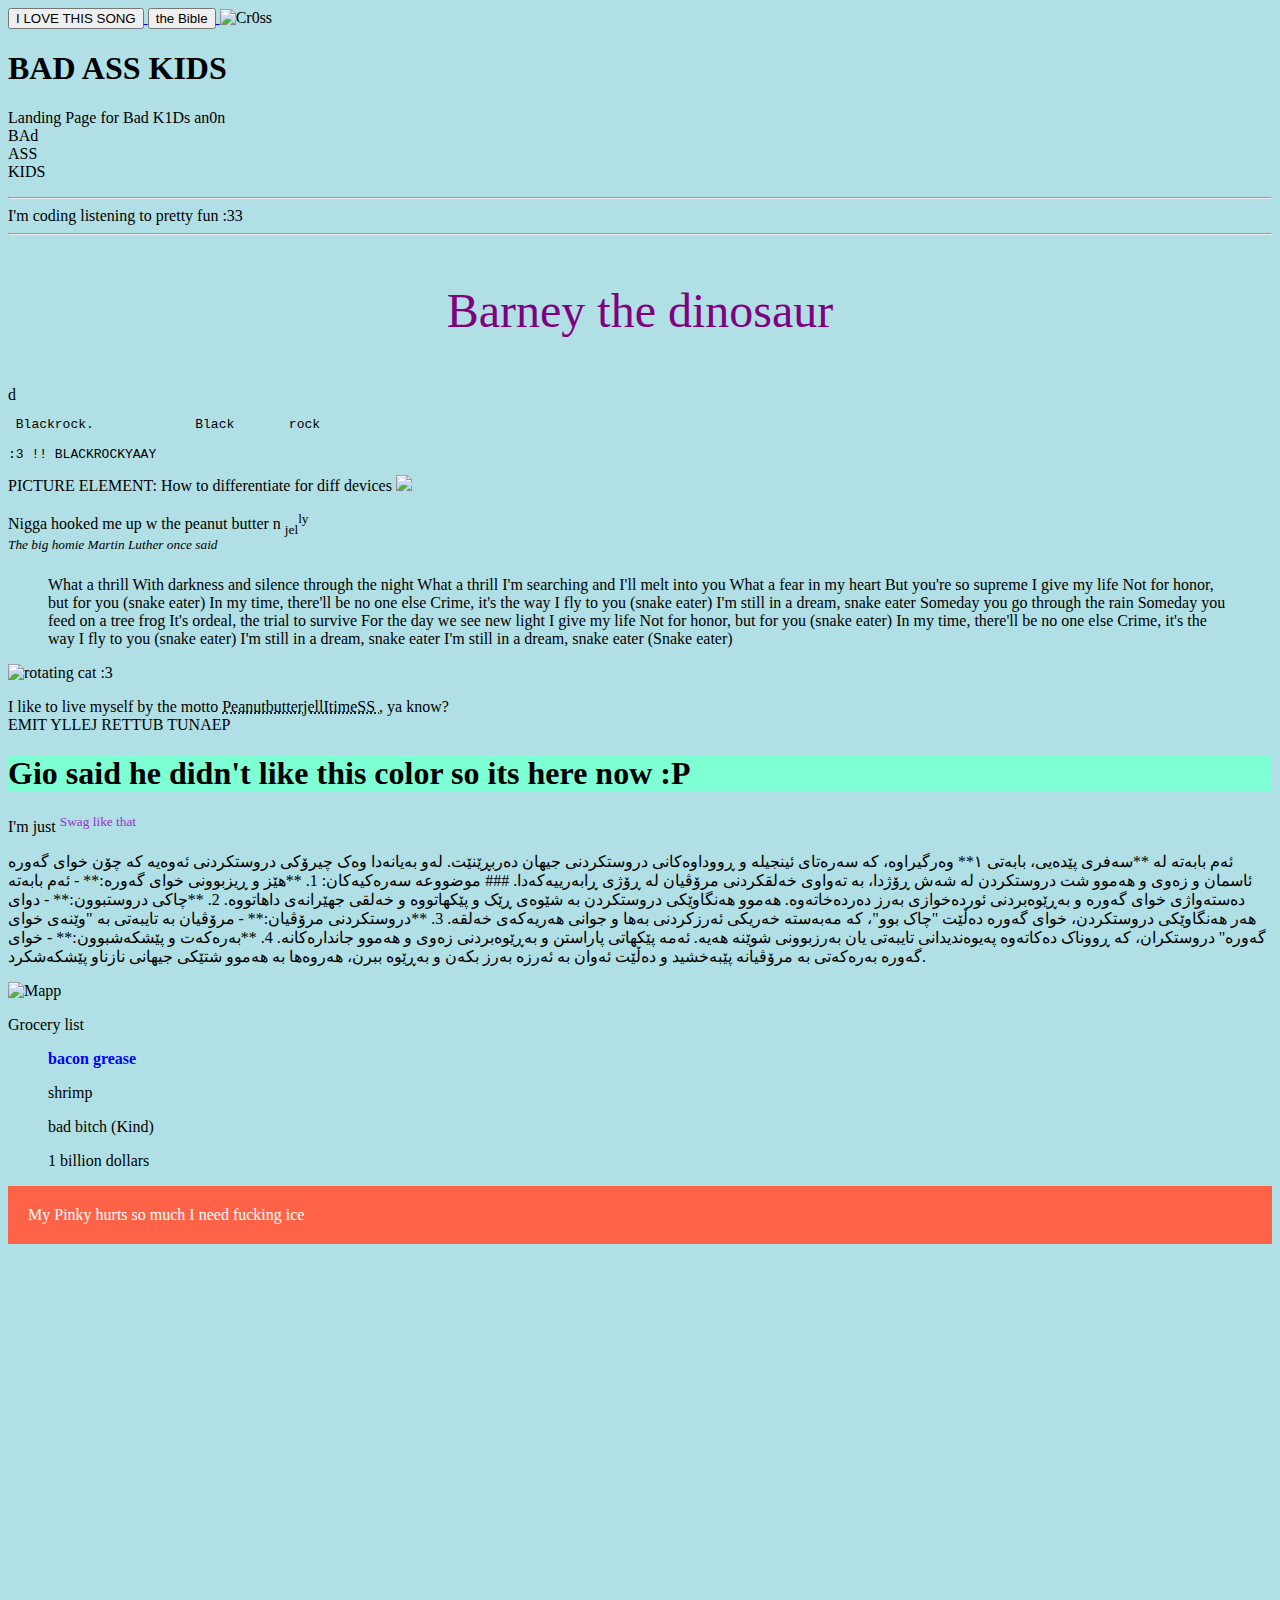
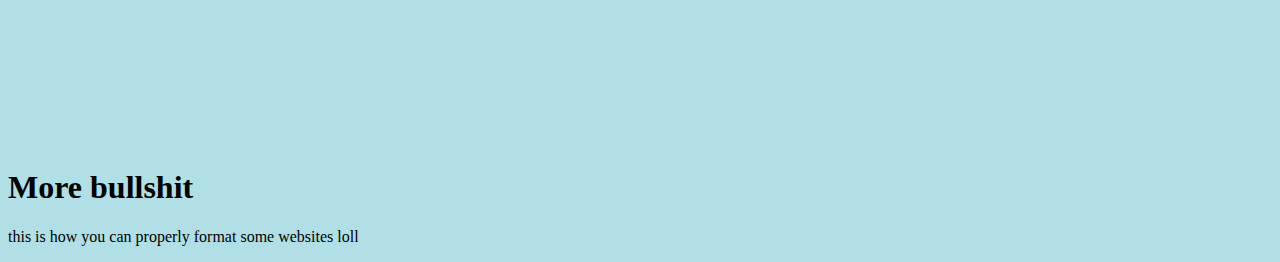
==== index.html @ f17820ee "Add files via upload" ====
<!DOCTYPE html>
<html>
<meta name="viewport" content="width=device-width, initial-scale=1.0">
<head>
<title>My First Website!</title>
<link rel="icon" type="image/x-icon" href="https://img1.picmix.com/output/stamp/normal/1/1/0/7/2527011_c3ef0.png">
</head>
<style>
.test {
background-color: tomato;
Padding:20px;
Color: white;
	}
</style>
<body style="background-color:powderblue;">
<a href="https://www.youtube.com/watch?v=5LPPu1GhxTA&ab_channel=water" target="_blank">
  <button>I LOVE THIS SONG</button>
</a>
<a href="#theBible">
	<button> the Bible</button>
</a>

<img src="https://i.etsystatic.com/41975932/r/il/ea414b/5749824719/il_fullxfull.5749824719_ozpb.jpg" alt="Cr0ss" width="304" height="304"></a>
<h1>BAD ASS KIDS</h1>

<p>Landing Page for Bad K1Ds an0n <br> BAd <br> ASS <br> KIDS <hr>
I'm coding listening to pretty fun :33 <hr> </p>
<p style="color:purple; font-size:300%; text-align:center;"> Barney the dinosaur </p>
d
<pre> Blackrock.             Black       rock

:3 !! BLACKROCKYAAY</pre>




<!-- useful argumentsfor playing with background: -->
<style> 
body {
  background-image: url('img_girl.jpg');
  background-repeat: no-repeat;
  background-attachment: fixed;
  background-size: 100% 100%;
}
</style>
PICTURE ELEMENT: How to differentiate for diff devices
<picture>
  <source media="(min-width: 650px)" srcset="img_food.jpg">
  <source media="(min-width: 465px)" srcset="img_car.jpg">
  <img src="img_girl.jpg">
</picture>



<p style="background-image: url('https://media.tenor.com/Jojpr9QgMLoAAAAM/maxwell-maxwell-spin.gif');">Nigga hooked me up w the peanut butter n <sub>jel</sub><sup>ly</sub> <br>

<em> The big homie Martin Luther once said </em> <blockquote> What a thrill
With darkness and silence through the night
What a thrill
I'm searching and I'll melt into you
What a fear in my heart
But you're so supreme
I give my life
Not for honor, but for you (snake eater)
In my time, there'll be no one else
Crime, it's the way I fly to you (snake eater)
I'm still in a dream, snake eater
Someday you go through the rain
Someday you feed on a tree frog
It's ordeal, the trial to survive
For the day we see new light
I give my life
Not for honor, but for you (snake eater)
In my time, there'll be no one else
Crime, it's the way I fly to you (snake eater)
I'm still in a dream, snake eater
I'm still in a dream, snake eater
(Snake eater)</blockquote></p>
<img src="https://media.tenor.com/Jojpr9QgMLoAAAAM/maxwell-maxwell-spin.gif" alt="rotating cat :3" width="900" height="500">
<p> I like to live myself by the motto <abbr title="PISS"> PeanutbutterjellItimeSS </abbr>, ya know? <br>
<bdo dir="rtl">PEANUT BUTTER JELLY TIME </bdo>
<!-- I wrote this code on January 13th 2025 :D-->
<h1 style="background-color:Aquamarine;"> Gio said he didn't like this color so its here now :P</h1>
I'm just <sup style="color:DarkOrchid;">Swag like that </sup>

<!-- There's different ways to style your website!, but this is kinda ugly I wanted a rainbow border around some text but I'm not willing to fuck w it long enough to make it work

<style>
P {color: brown;
Border: 5px solid transparent;
Border-image: linear-gradient(to bottom right, #b827fc 0%, #2c90fc 25%, #b8fd33 50%, #fec837 75%, #fd1892 100%);
Height: 50px;
Margin: 20px auto;
Width:1500ps;}
Body {background-color: cadetblue;}
</style> -->


<p style="color:black;" id="theBible">
ئه‌م بابه‌ته‌ له‌ **سه‌فرى پێدەیى، بابه‌تى ١** وه‌رگیراوه‌، که‌ سه‌ره‌تاى ئینجیلە و ڕووداوەکانى دروستکردنى جیهان ده‌ربڕێنێت. لەو بەیانەدا وەک چیرۆکی دروستکردنی ئەوەیە کە چۆن خوای گەورە ئاسمان و زەوی و هەموو شت دروستکردن لە شەش ڕۆژدا، بە تەواوی خەلقکردنی مرۆڤیان لە ڕۆژی ڕابەرییەکەدا.

### موضووعە سەرەکیەکان:
1. **هێز و ڕیزبوونى خوای گەورە:**
   - ئه‌م بابه‌ته‌ ده‌سته‌واژى خوای گەورە و بەڕێوەبردنى ئوردەخوازى بەرز دەردەخاتەوە. هەموو هەنگاوێکى دروستکردن بە شێوەى ڕێک و پێکهاتووە و خەلقى جهێرانەى داهاتووە.

2. **چاکى دروستبوون:**
   - دوای هەر هەنگاوێکى دروستکردن، خوای گەورە ده‌ڵێت "چاک بوو"، کە مەبەستە خەریکى ئەرزکردنى بەها و جوانى هەریەکەى خەلقە.

3. **دروستکردنى مرۆڤیان:**
   - مرۆڤیان بە تایبەتی بە "وێنەى خوای گەورە" دروستکران، کە ڕووناک دەکاتەوە پەیوەندیدانى تایبەتى یان بەرزبوونى شوێنە هەیە. ئەمە پێکهاتى پاراستن و بەڕێوەبردنى زەوی و هەموو جاندارەکانە.

4. **بەرەکەت و پێشکەشبوون:**
   - خوای گەورە بەرەکەتى بە مرۆڤیانە پێبەخشید و ده‌ڵێت ئەوان بە ئەرزە بەرز بکەن و بەڕێوە ببرن، هەروەها بە هەموو شتێکى جیهانی نازناو پێشکەشکرد.
</p>
<img src="OPbrucelee.png" alt="Mapp" usemap="Mappa">
</img>
<p>Grocery list
<ul> <span style="color:blue;font-weight:bold;">bacon grease</span></ul>
<ul> shrimp</ul>
<ul> bad bitch (Kind) </ul>
<ul> 1 billion dollars </ul>
</p>
<div class="test"> My Pinky hurts so much I need fucking ice </div>
<iframe src="https://heyzine.com/flip-book/d1438cfc35.html#page/1" style="border:none;" height="500" width="1500" title="Online Flipbook"></iframe>
</body>
<section> 
	<h1> More bullshit </h1>
	<p> this is how you can properly format some websites loll </p>
</html>
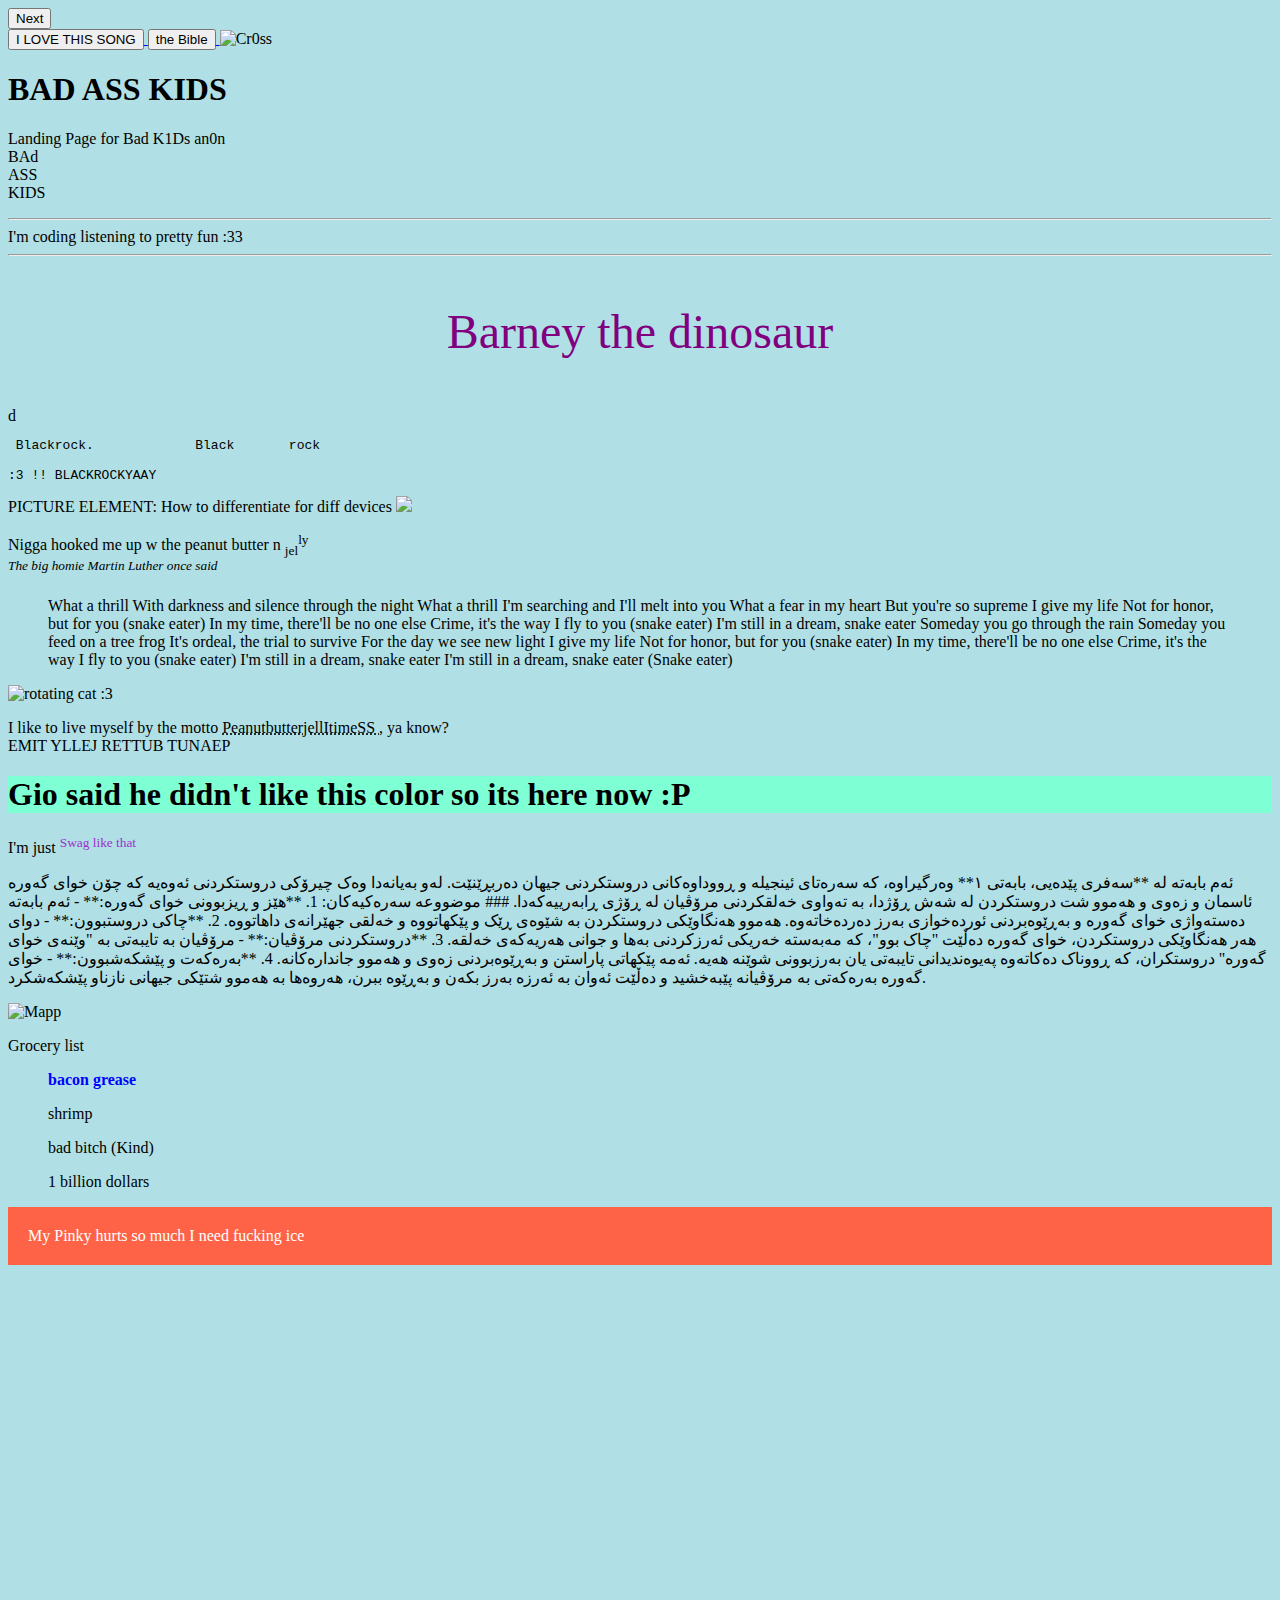
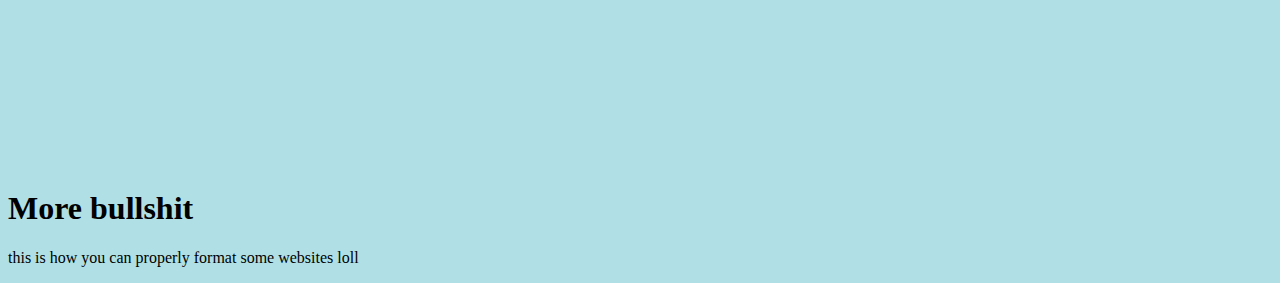
==== commit ad606835: "Link external js sheet and add button for favs" ====
--- a/index.html
+++ b/index.html
@@ -2,6 +2,8 @@
 <html>
 <meta name="viewport" content="width=device-width, initial-scale=1.0">
 <head>
+<!-- link to external script file-->
+<script src="myScript.js" defer></script>
 <title>My First Website!</title>
 <link rel="icon" type="image/x-icon" href="https://img1.picmix.com/output/stamp/normal/1/1/0/7/2527011_c3ef0.png">
 </head>
@@ -12,6 +14,11 @@
 Color: white;
 	}
 </style>
+<div id="Favorites"> 
+   <button onclick="changeFavorites()">Next</button>
+
+</div>
+
 <body style="background-color:powderblue;">
 <a href="https://www.youtube.com/watch?v=5LPPu1GhxTA&ab_channel=water" target="_blank">
   <button>I LOVE THIS SONG</button>
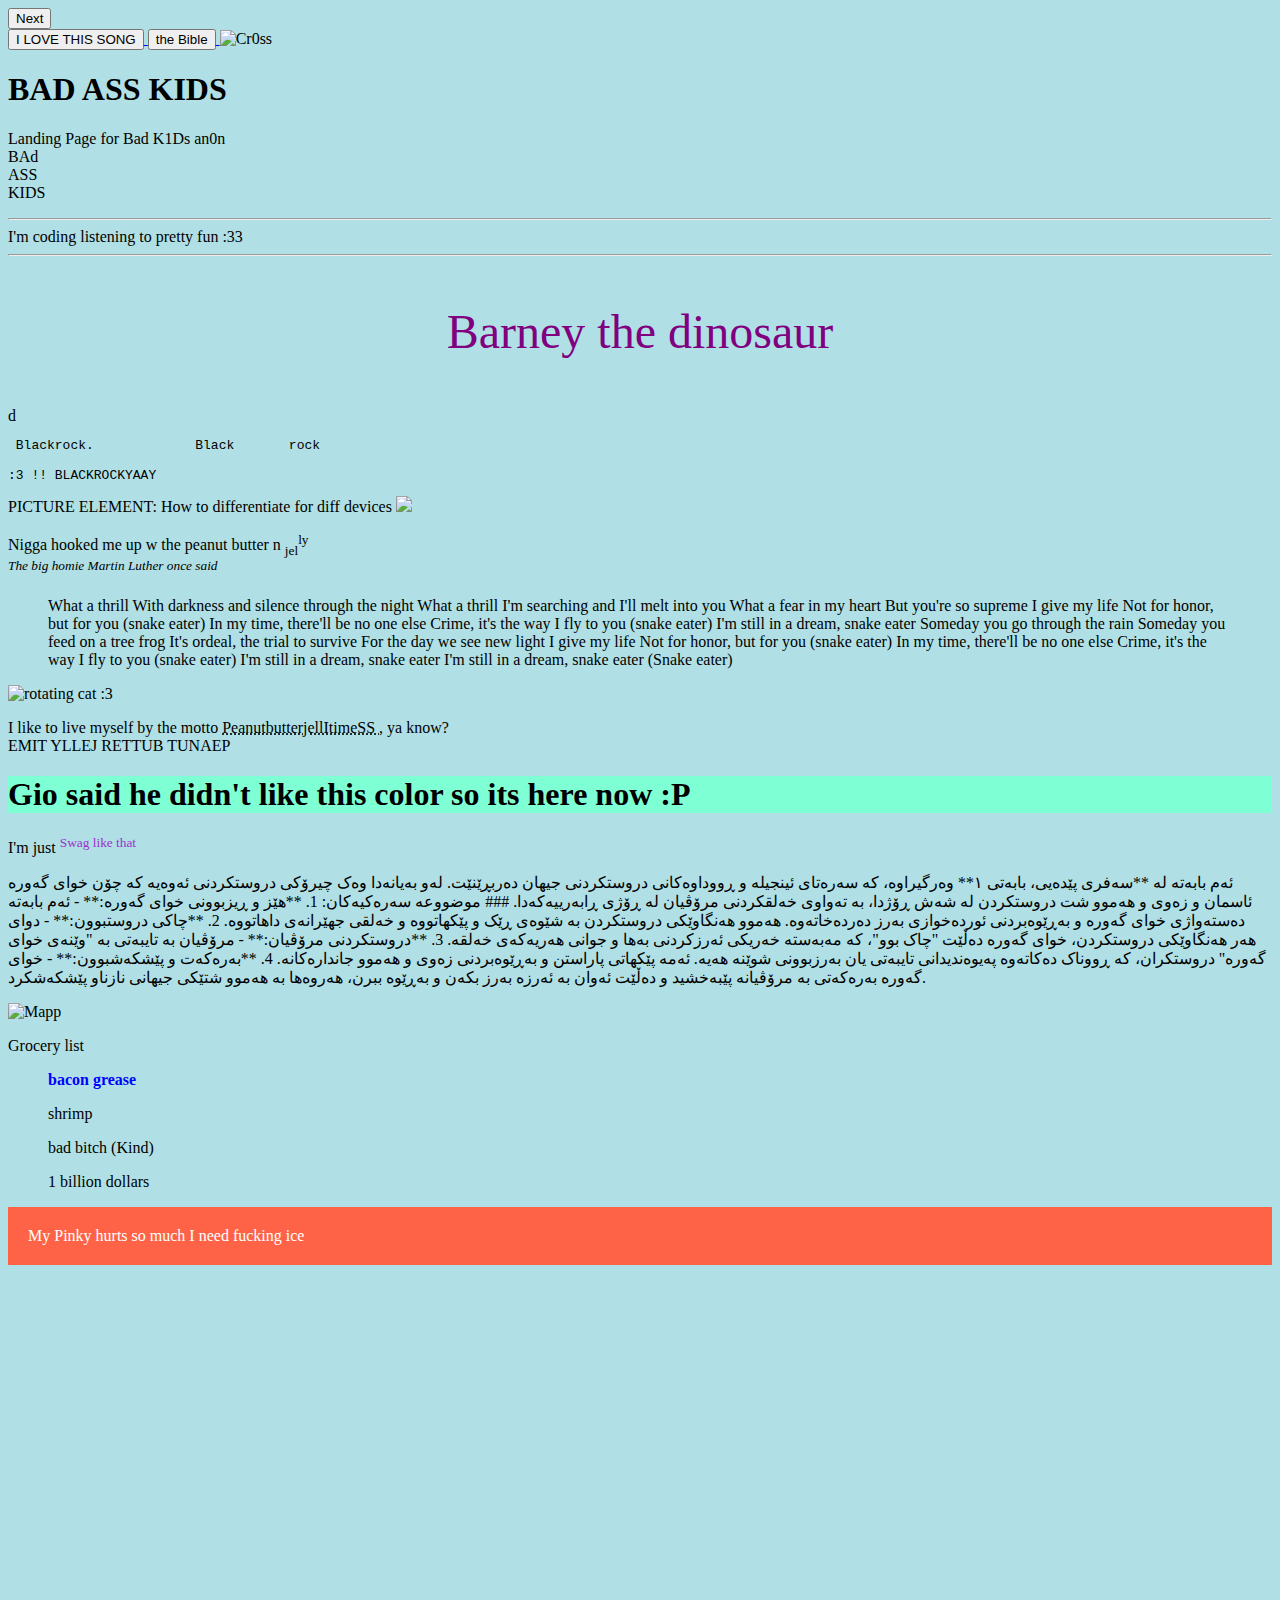
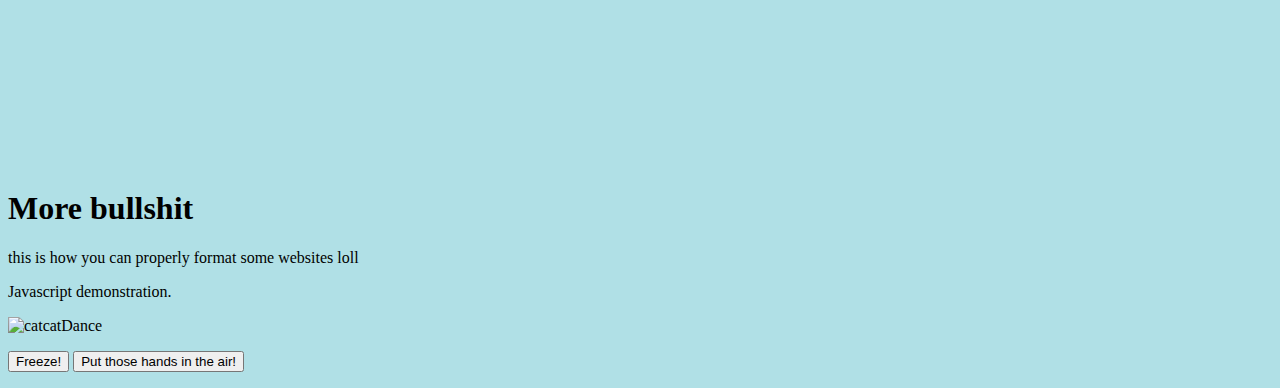
==== commit 0eb97cea: "Merging desktop and laptop files" ====
--- a/index.html
+++ b/index.html
@@ -133,4 +133,28 @@
 <section> 
 	<h1> More bullshit </h1>
 	<p> this is how you can properly format some websites loll </p>
+   <p> Javascript demonstration. </p>
+   
+
+<script>
+   function cat(sw) {
+      var cat;
+      if (sw == 0) {
+         cat = "https://encrypted-tbn0.gstatic.com/images?q=tbn:ANd9GcQgr3u7Ptn3aRXT2eiGUfkdMg1FE88uFF135pam_fAgGsAJtSa4hDG04Xs8IHJd29DC8G8&usqp=CAU"
+      } else {
+         cat = "https://i.pinimg.com/originals/15/1d/a9/151da98ceef9a9a54a7eac4af04be712.gif"
+      }
+      document.getElementById("myCat").src = cat;
+   }
+   
+</script>
+   <img id="myCat" src="https://encrypted-tbn0.gstatic.com/images?q=tbn:ANd9GcQgr3u7Ptn3aRXT2eiGUfkdMg1FE88uFF135pam_fAgGsAJtSa4hDG04Xs8IHJd29DC8G8&usqp=CAU"
+   
+   alt ="catcatDance" width="500" height="500">
+   <p>
+   <button onclick="cat(0)">Freeze!</button>
+   <button onclick="cat(1)">Put those hands in the air!</button>
+   </p>
+   
+</section>
 </html>